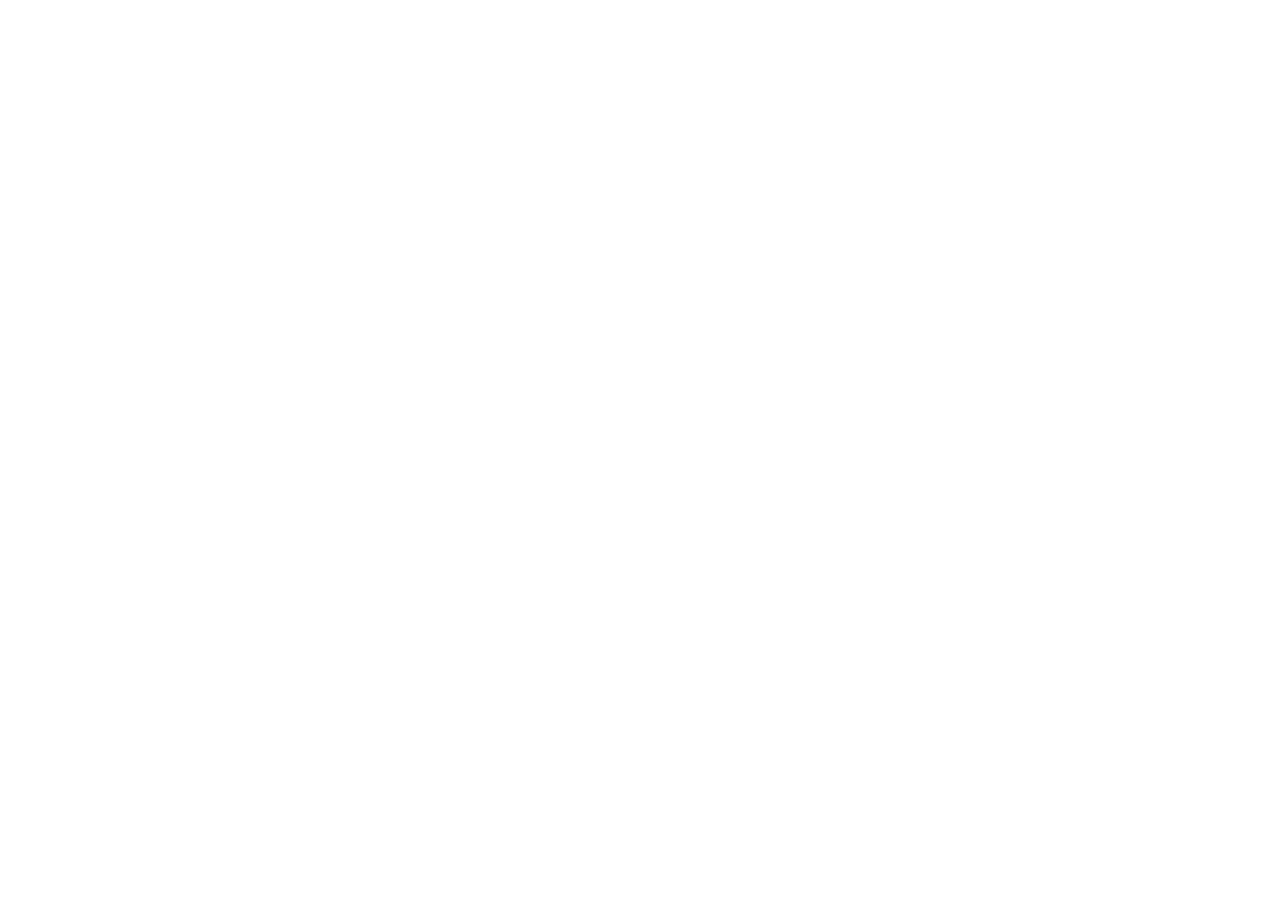
==== index.html @ 85e00d28 "create indexfile" ====
<!DOCTYPE html>
<html lang="en">
  <head>
    <meta charset="UTF-8" />
    <meta http-equiv="X-UA-Compatible" content="IE=edge" />
    <meta name="viewport" content="width=git, initial-scale=1.0" />
    <title>Document</title>
  </head>
  <body></body>
</html>
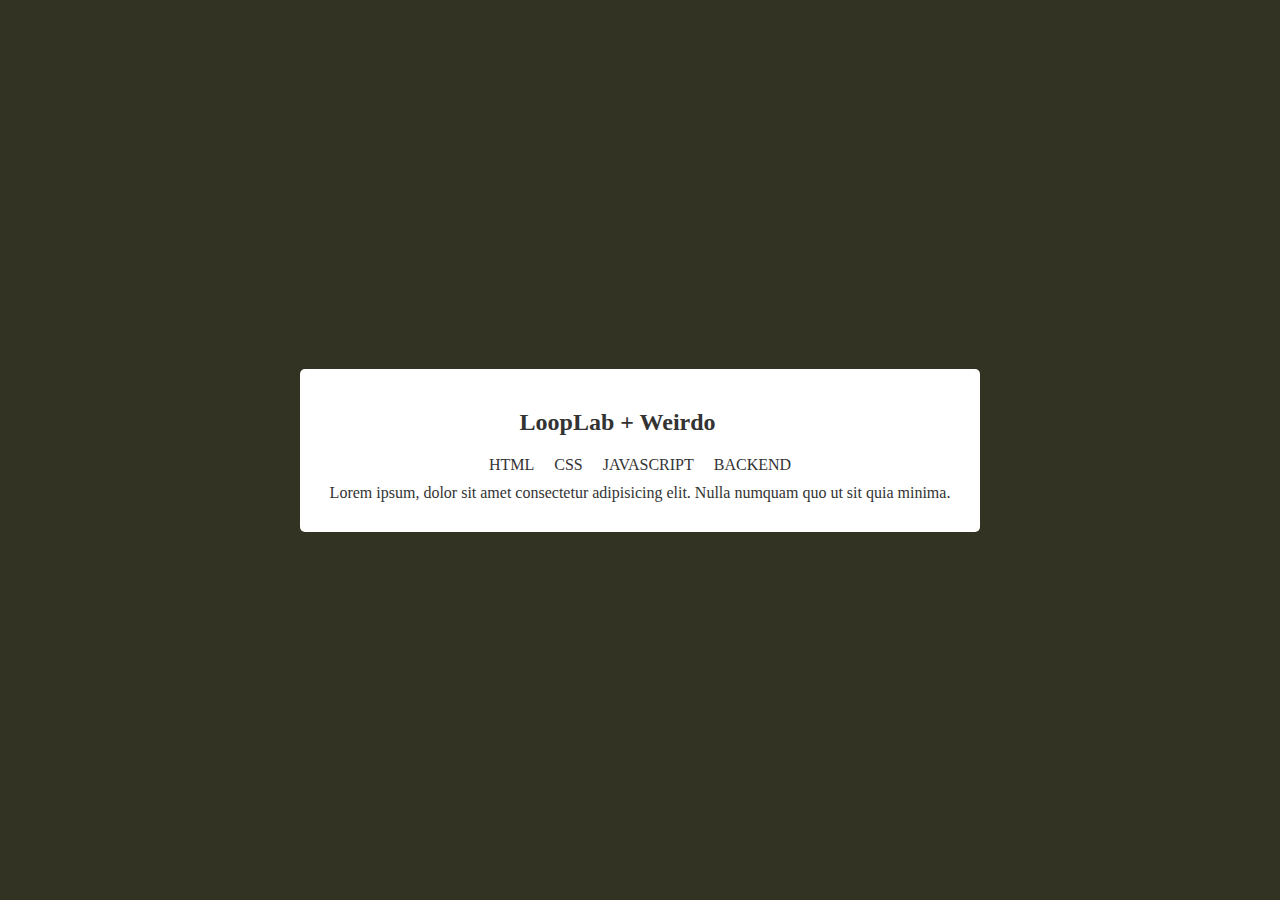
==== commit 73e0efe4: "Create index and style" ====
--- a/index.html
+++ b/index.html
@@ -1,10 +1,26 @@
 <!DOCTYPE html>
 <html lang="en">
-  <head>
-    <meta charset="UTF-8" />
-    <meta http-equiv="X-UA-Compatible" content="IE=edge" />
-    <meta name="viewport" content="width=git, initial-scale=1.0" />
-    <title>Document</title>
-  </head>
-  <body></body>
-</html>
+<head>
+    <meta charset="UTF-8">
+    <meta http-equiv="X-UA-Compatible" content="IE=edge">
+    <meta name="viewport" content="width=device-width, initial-scale=1.0">
+    <link rel="stylesheet" href="style1.css">
+    <title>Group Merge | LoopLab</title>
+</head>
+<body>
+    <div class="container">
+        <div class="main">
+            <h2 class="h2">LoopLab + Weirdo</h2>
+            <ul class="list">
+                <li>HTML</li>
+                <li>CSS</li>
+                <li>JAVASCRIPT</li>
+                <li>BACKEND</li>
+            </ul>
+            <p class="text">
+                Lorem ipsum, dolor sit amet consectetur adipisicing elit. Nulla numquam quo ut sit quia minima.
+            </p>
+        </div>
+    </div>
+</body>
+</html>--- a/style1.css
+++ b/style1.css
@@ -0,0 +1,56 @@
+@import url('https://fonts.googleapis.com/css2?family=Open+Sans:wght@300&display=swap');
+
+
+*{
+    box-sizing: border-box;
+    padding: 0;
+    margin: 0;
+}
+
+body{
+    font-family: 'Open sans' sans-serif;
+    background-color: #333323;
+    font-size: 25px;
+    color: #fff;
+    display: flex;
+    flex-direction: column;
+    align-items: center;
+    justify-content: center;
+    height: 100vh;
+}
+
+.container{
+    background-color: #fff;
+    color: #333;
+    border: 0;
+    border-radius: 5px;
+    font-size: 16px;
+    /* margin-left: 10px; */
+    padding: 30px;
+}
+
+.main{
+    justify-content: center;
+    align-items: center;
+    /* margin-top: 10px; */
+}
+
+h2{
+    margin-left: 180px;
+    padding: 10px;
+    align-self: center;
+    align-items: center;
+}
+
+ul{
+    display: flex;
+    /* text-decoration: none; */
+    align-items: center;
+    justify-content: center;
+    margin: 0 10px;
+    list-style: none;
+}
+
+li{
+    margin: 10px;
+}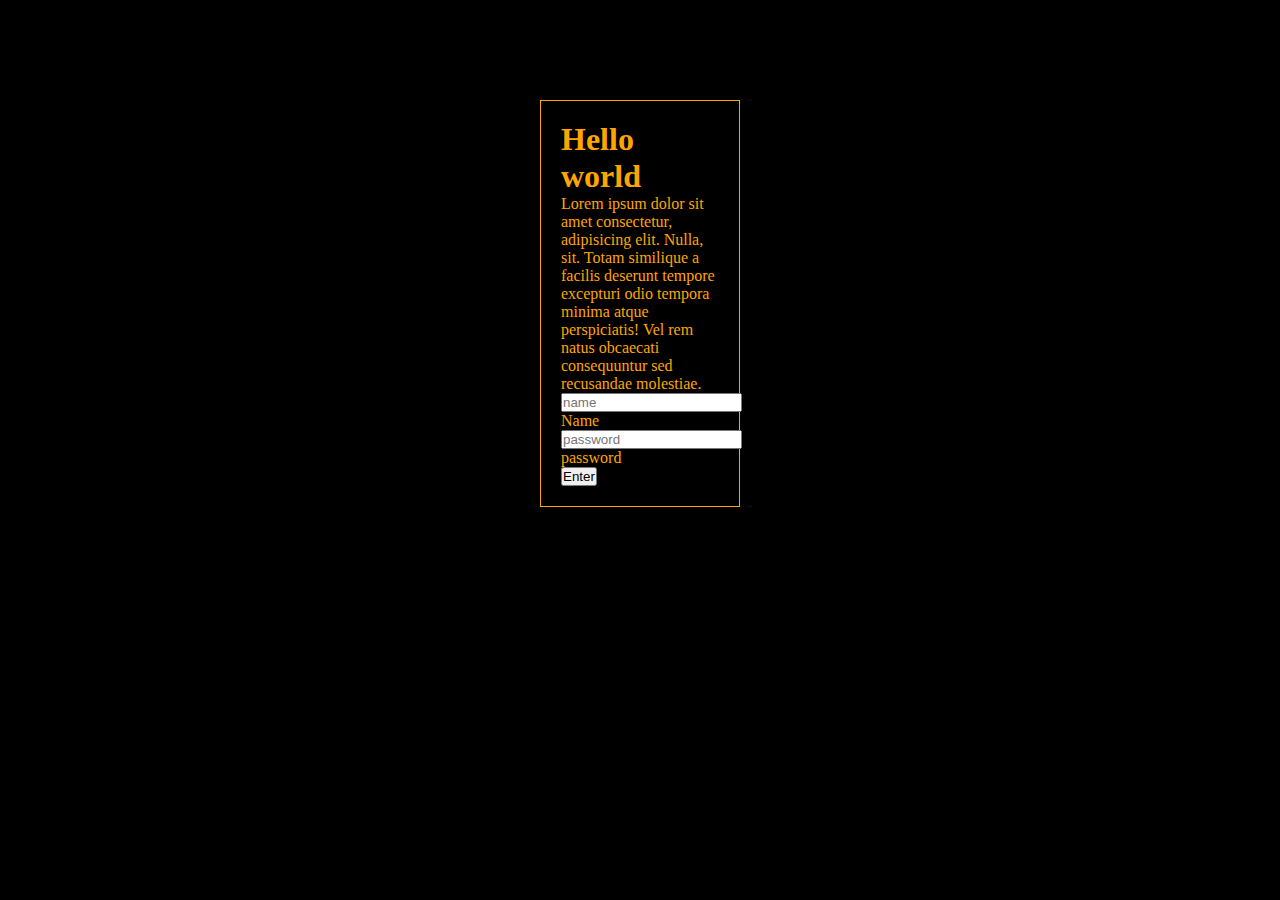
==== commit adbd6cad: "added index and style" ====
--- a/index.html
+++ b/index.html
@@ -1,26 +1,38 @@
 <!DOCTYPE html>
 <html lang="en">
-<head>
-    <meta charset="UTF-8">
-    <meta http-equiv="X-UA-Compatible" content="IE=edge">
-    <meta name="viewport" content="width=device-width, initial-scale=1.0">
-    <link rel="stylesheet" href="style1.css">
-    <title>Group Merge | LoopLab</title>
-</head>
-<body>
+  <head>
+    <meta charset="UTF-8" />
+    <meta http-equiv="X-UA-Compatible" content="IE=edge" />
+    <meta name="viewport" content="width=git, initial-scale=1.0" />
+    <link rel="stylesheet" href="style.css" />
+    <title>Document</title>
+  </head>
+  <body>
     <div class="container">
-        <div class="main">
-            <h2 class="h2">LoopLab + Weirdo</h2>
-            <ul class="list">
-                <li>HTML</li>
-                <li>CSS</li>
-                <li>JAVASCRIPT</li>
-                <li>BACKEND</li>
-            </ul>
-            <p class="text">
-                Lorem ipsum, dolor sit amet consectetur adipisicing elit. Nulla numquam quo ut sit quia minima.
-            </p>
-        </div>
+      <h1>Hello world</h1>
+      <div>
+        <p>
+          Lorem ipsum dolor sit amet consectetur, adipisicing elit. Nulla, sit.
+          Totam similique a facilis deserunt tempore excepturi odio tempora
+          minima atque perspiciatis! Vel rem natus obcaecati consequuntur sed
+          recusandae molestiae.
+        </p>
+      </div>
+      <div>
+        <form action="">
+          <input type="text" placeholder="name" /><br />
+          <label for="">Name</label>
+          <br />
+          <input
+            type="text"
+            name=""
+            placeholder="password"
+            id="password"
+          /><br />
+          <label for="">password</label><br />
+          <button type="submit">Enter</button>
+        </form>
+      </div>
     </div>
-</body>
-</html>+  </body>
+</html>
--- a/style.css
+++ b/style.css
@@ -0,0 +1,21 @@
+* {
+  margin: 0;
+  padding: 0;
+  box-sizing: border-box;
+}
+
+body {
+  background-color: black;
+  color: orange;
+  display: flex;
+  flex-direction: column;
+  justify-content: center;
+  align-items: center;
+}
+
+.container {
+  border: 1px solid orange;
+  margin-top: 100px;
+  width: 200px;
+  padding: 20px;
+}
